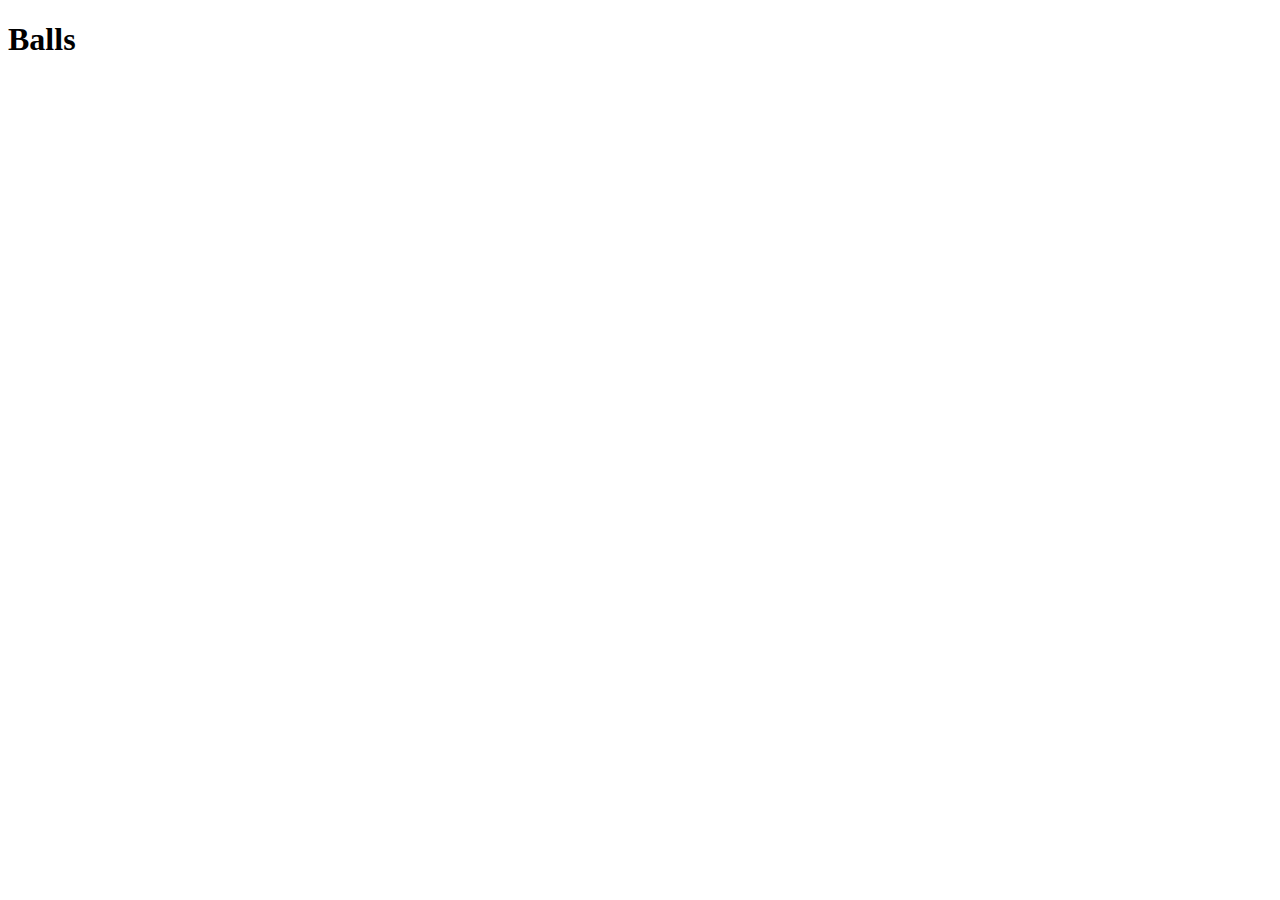
==== main/index.html @ a408b297 "default" ====
<!DOCTYPE html>
<html>
    <head>
        <meta charset="utf-8" />
        <meta name="viewport" content="width=device-width" />
        <title>balls</title>
        <link href="./style.css" rel="stylesheet" type="text/css" />
        <link href="./common.css" rel="stylesheet" type="text/css" />
        <script defer src="./script.js"></script>
    </head>
    <body>
        <main>
            <h1>Balls</h1>
        </main>
    </body>
</html>
---- main/common.css ----
/* Common styles will go here. to show up for every page*/

html {
    height: 100%;
    width: 100%;
}
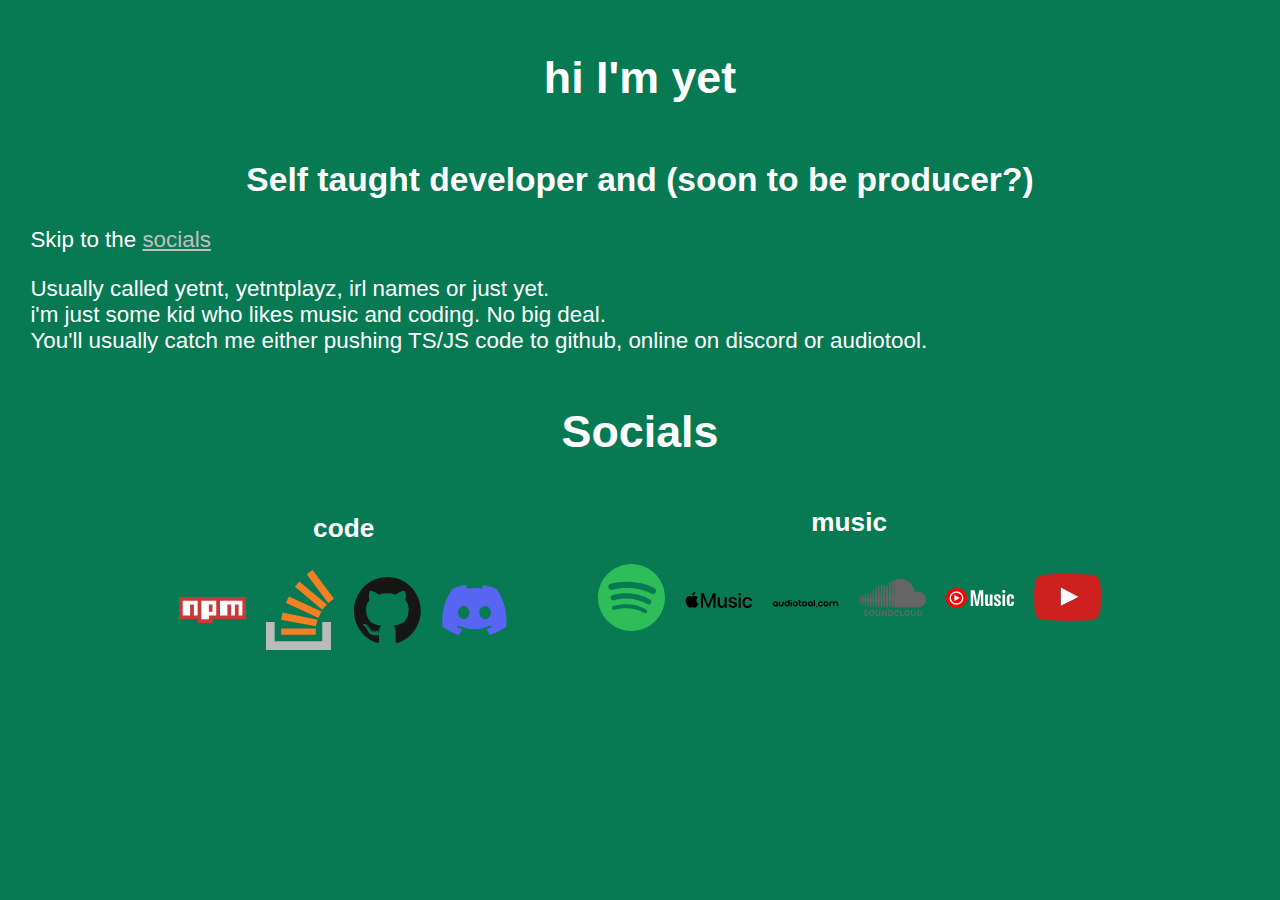
==== commit 9b777738: "site shit" ====
--- a/main/index.html
+++ b/main/index.html
@@ -10,7 +10,37 @@
     </head>
     <body>
         <main>
-            <h1>Balls</h1>
+            <h1>hi I'm yet</h1>
+            <h2>Self taught developer and (soon to be producer?)</h3>
+            <div>Skip to the <a href="#socials">socials</a></div>
+            <p>
+                Usually called yetnt, yetntplayz, irl names or just yet.<br>
+                i'm just some kid who likes music and coding. No big deal.<br>
+                You'll usually catch me either pushing TS/JS code to github, online on discord or audiotool.
+            </p>
+                <h1>Socials</h1>
+            <section id="socials">
+                <div class="socialSection">
+                    <h3>code</h3>
+                    <div>
+                        <a id="npm" href=""><img alt="k" /></a>
+                        <a id="stack-overflow" href=""><img alt="k" /></a>
+                        <a id="github" href=""><img alt="k" /></a>
+                        <a id="discord" href=""><img alt="k" /></a>
+                    </div>
+                </div>
+                <div class="socialSection">
+                    <h3 style="margin-top: 2px">music</h3>
+                    <div>
+                        <a id="spotify" href=""><img alt="k" /></a>
+                        <a id="apple-music" href=""><img alt="k" /></a>
+                        <a id="audiotool" href=""><img alt="o"></a>
+                        <a id="soundcloud" href=""><img alt="k" /></a>
+                        <a id="youtube-music" href=""><img alt="k" /></a>
+                        <a id="youtube" href=""><img alt="k" /></a>
+                    </div>
+                </div>
+            </section>
         </main>
     </body>
 </html>
--- a/main/style.css
+++ b/main/style.css
@@ -0,0 +1,37 @@
+img {
+    width: clamp(2em, 3em, 4em);
+}
+#socials {
+    display: flex;
+    flex-direction: row;
+    column-gap: 4em;
+    align-items: center;
+    justify-content: center;
+}
+@media only screen and (max-width: 1000px) {
+    #socials {
+        display: flex;
+        flex-direction: column;
+        row-gap: 2em;
+    }
+}
+
+#socials h1 {
+    /* Title for socials */
+    margin-bottom: -1em; /* It fucking works, dont ask how */
+}
+
+#socials div {
+    /* Inital div */
+    display: flex;
+    flex-direction: column;
+    align-items: center;
+}
+
+#socials div div {
+    /* actual div with socials */
+    display: flex;
+    flex-direction: row;
+    align-items: center;
+    column-gap: 20px;
+}
--- a/main/common.css
+++ b/main/common.css
@@ -3,4 +3,32 @@
 html {
     height: 100%;
     width: 100%;
+    color: white;
+    font-family: "Gill Sans", "Gill Sans MT", Calibri, "Trebuchet MS",
+        sans-serif;
+    font-size: 1.4em;
 }
+
+body {
+    background-color: rgb(7, 121, 83);
+}
+
+main {
+    display: flex;
+    flex-direction: column;
+    margin: 1em;
+}
+
+a {
+    color: silver;
+}
+
+a:visited {
+    color: silver;
+}
+
+h1,
+h2,
+h3 {
+    text-align: center;
+}
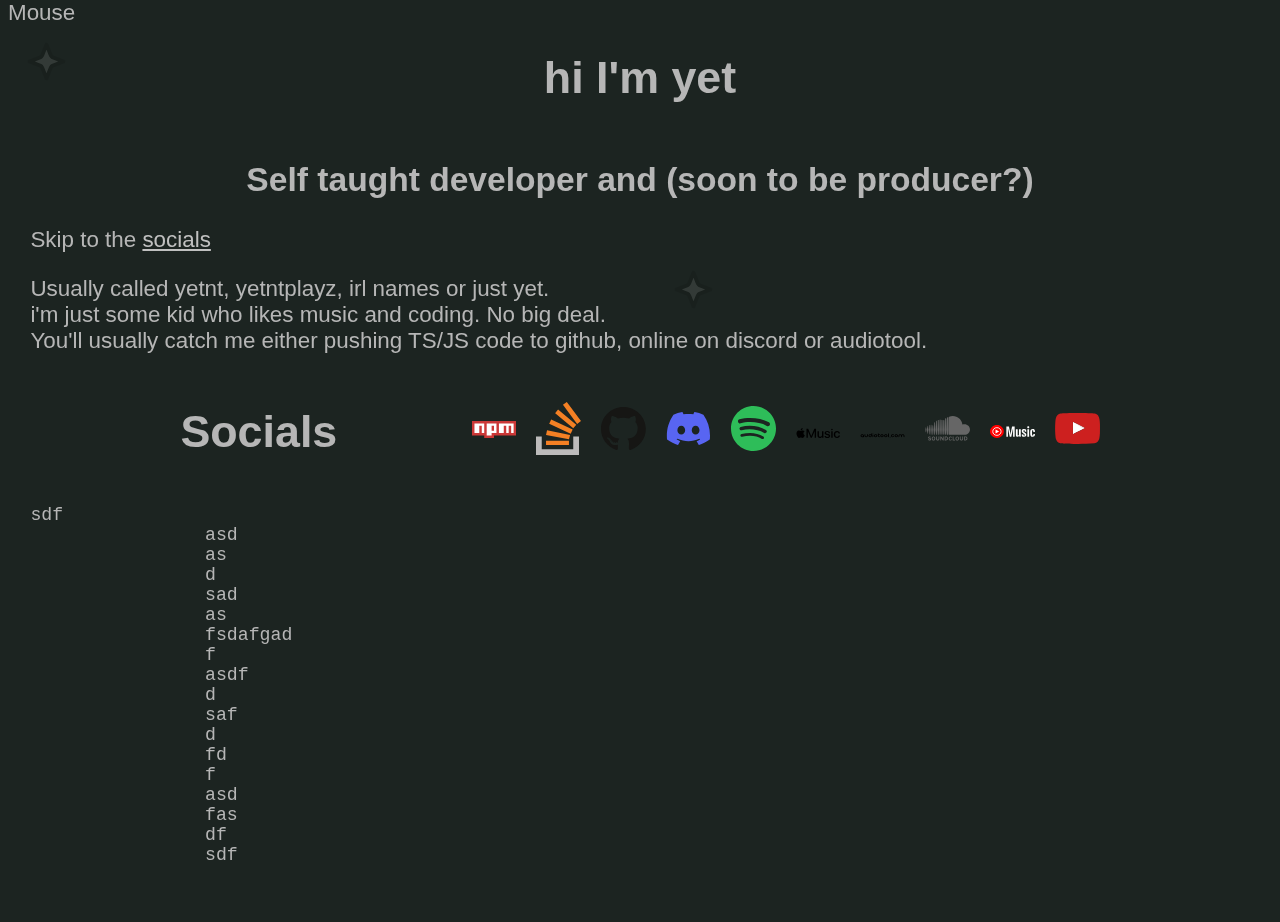
==== commit 569ab6da: "wtf?" ====
--- a/main/index.html
+++ b/main/index.html
@@ -1,5 +1,5 @@
 <!DOCTYPE html>
-<html>
+<html id="html">
     <head>
         <meta charset="utf-8" />
         <meta name="viewport" content="width=device-width" />
@@ -18,20 +18,18 @@
                 i'm just some kid who likes music and coding. No big deal.<br>
                 You'll usually catch me either pushing TS/JS code to github, online on discord or audiotool.
             </p>
+            <section id="portfolio">
+
+            </section>
+            <section id="socials">
                 <h1>Socials</h1>
-            <section id="socials">
                 <div class="socialSection">
-                    <h3>code</h3>
+                    <!-- <h3 style="margin-top: 2px">yez</h3> -->
                     <div>
                         <a id="npm" href=""><img alt="k" /></a>
                         <a id="stack-overflow" href=""><img alt="k" /></a>
                         <a id="github" href=""><img alt="k" /></a>
                         <a id="discord" href=""><img alt="k" /></a>
-                    </div>
-                </div>
-                <div class="socialSection">
-                    <h3 style="margin-top: 2px">music</h3>
-                    <div>
                         <a id="spotify" href=""><img alt="k" /></a>
                         <a id="apple-music" href=""><img alt="k" /></a>
                         <a id="audiotool" href=""><img alt="o"></a>
@@ -41,6 +39,26 @@
                     </div>
                 </div>
             </section>
+            <pre>sdf
+                asd
+                as
+                d
+                sad
+                as
+                fsdafgad
+                f
+                asdf
+                d
+                saf
+                d
+                fd
+                f
+                asd
+                fas
+                df
+                sdf
+            </pre>
         </main>
+        <background id="background">Mouse <p id="p"></p></background>
     </body>
 </html>
--- a/main/style.css
+++ b/main/style.css
@@ -1,10 +1,10 @@
 img {
-    width: clamp(2em, 3em, 4em);
+    width: 2em;
 }
 #socials {
     display: flex;
     flex-direction: row;
-    column-gap: 4em;
+    column-gap: 6em;
     align-items: center;
     justify-content: center;
 }
@@ -14,11 +14,9 @@
         flex-direction: column;
         row-gap: 2em;
     }
-}
-
-#socials h1 {
-    /* Title for socials */
-    margin-bottom: -1em; /* It fucking works, dont ask how */
+    img {
+        width: 1.3em;
+    }
 }
 
 #socials div {
@@ -26,6 +24,7 @@
     display: flex;
     flex-direction: column;
     align-items: center;
+    justify-content: center;
 }
 
 #socials div div {
@@ -33,5 +32,11 @@
     display: flex;
     flex-direction: row;
     align-items: center;
+    justify-content: space-evenly;
     column-gap: 20px;
 }
+
+.particle {
+    fill: orange;
+    stroke: black;
+}
--- a/main/common.css
+++ b/main/common.css
@@ -3,14 +3,22 @@
 html {
     height: 100%;
     width: 100%;
-    color: white;
+    color: rgb(182, 182, 182); /* font-color */
     font-family: "Gill Sans", "Gill Sans MT", Calibri, "Trebuchet MS",
         sans-serif;
     font-size: 1.4em;
 }
 
+background {
+    position: fixed;
+    height: 100%;
+    width: 100%;
+    z-index: -1;
+    top: 0;
+}
+
 body {
-    background-color: rgb(7, 121, 83);
+    background-color: rgb(28, 36, 33);
 }
 
 main {
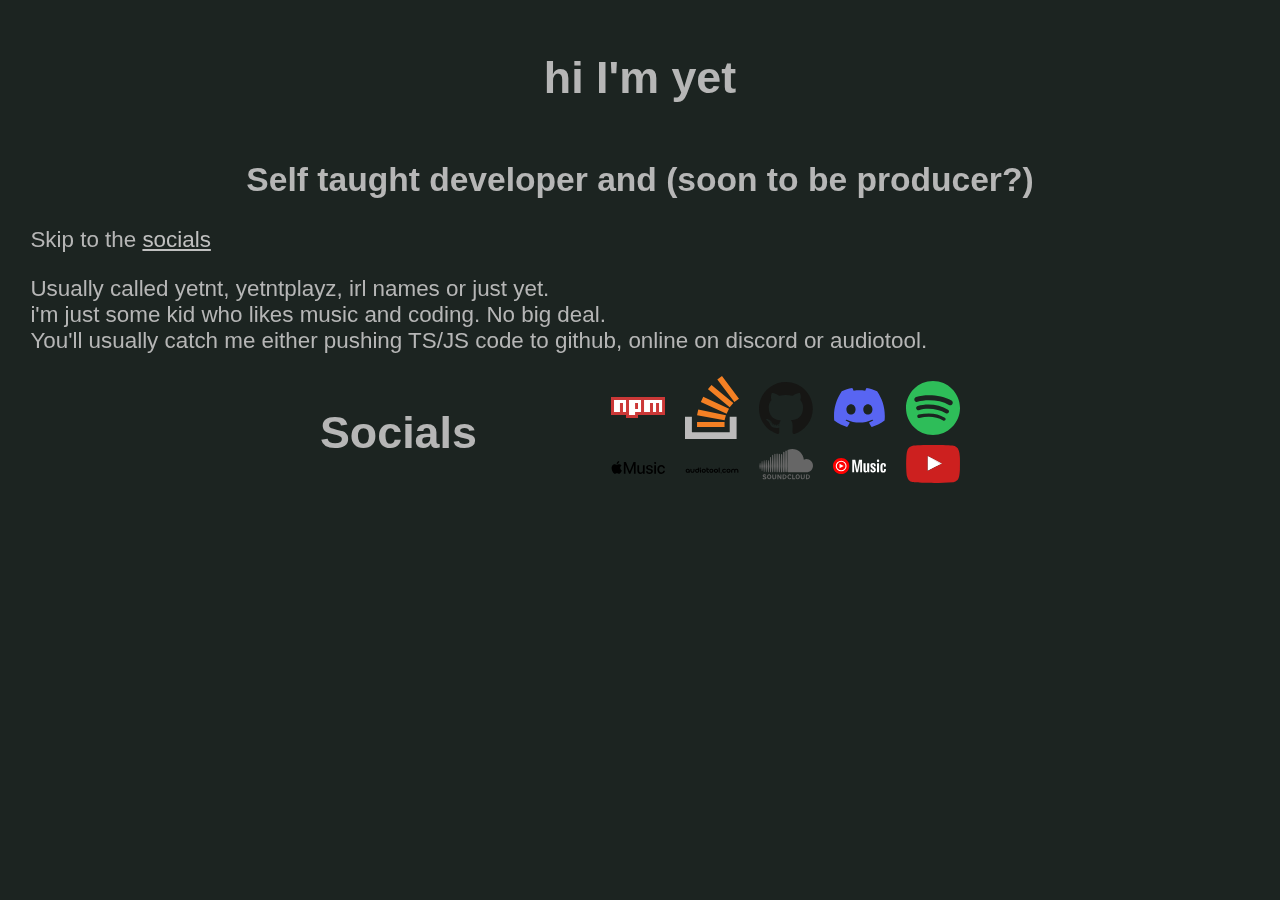
==== commit 5ce5b95a: "sf" ====
--- a/main/index.html
+++ b/main/index.html
@@ -31,6 +31,7 @@
                         <a id="github" href=""><img alt="k" /></a>
                         <a id="discord" href=""><img alt="k" /></a>
                         <a id="spotify" href=""><img alt="k" /></a>
+                    </div><div>
                         <a id="apple-music" href=""><img alt="k" /></a>
                         <a id="audiotool" href=""><img alt="o"></a>
                         <a id="soundcloud" href=""><img alt="k" /></a>
@@ -39,26 +40,7 @@
                     </div>
                 </div>
             </section>
-            <pre>sdf
-                asd
-                as
-                d
-                sad
-                as
-                fsdafgad
-                f
-                asdf
-                d
-                saf
-                d
-                fd
-                f
-                asd
-                fas
-                df
-                sdf
-            </pre>
         </main>
-        <background id="background">Mouse <p id="p"></p></background>
+        <background id="background"></background>
     </body>
 </html>
--- a/main/style.css
+++ b/main/style.css
@@ -1,5 +1,5 @@
 img {
-    width: 2em;
+    width: 2.4em;
 }
 #socials {
     display: flex;
@@ -15,7 +15,7 @@
         row-gap: 2em;
     }
     img {
-        width: 1.3em;
+        width: 1.8em;
     }
 }
 
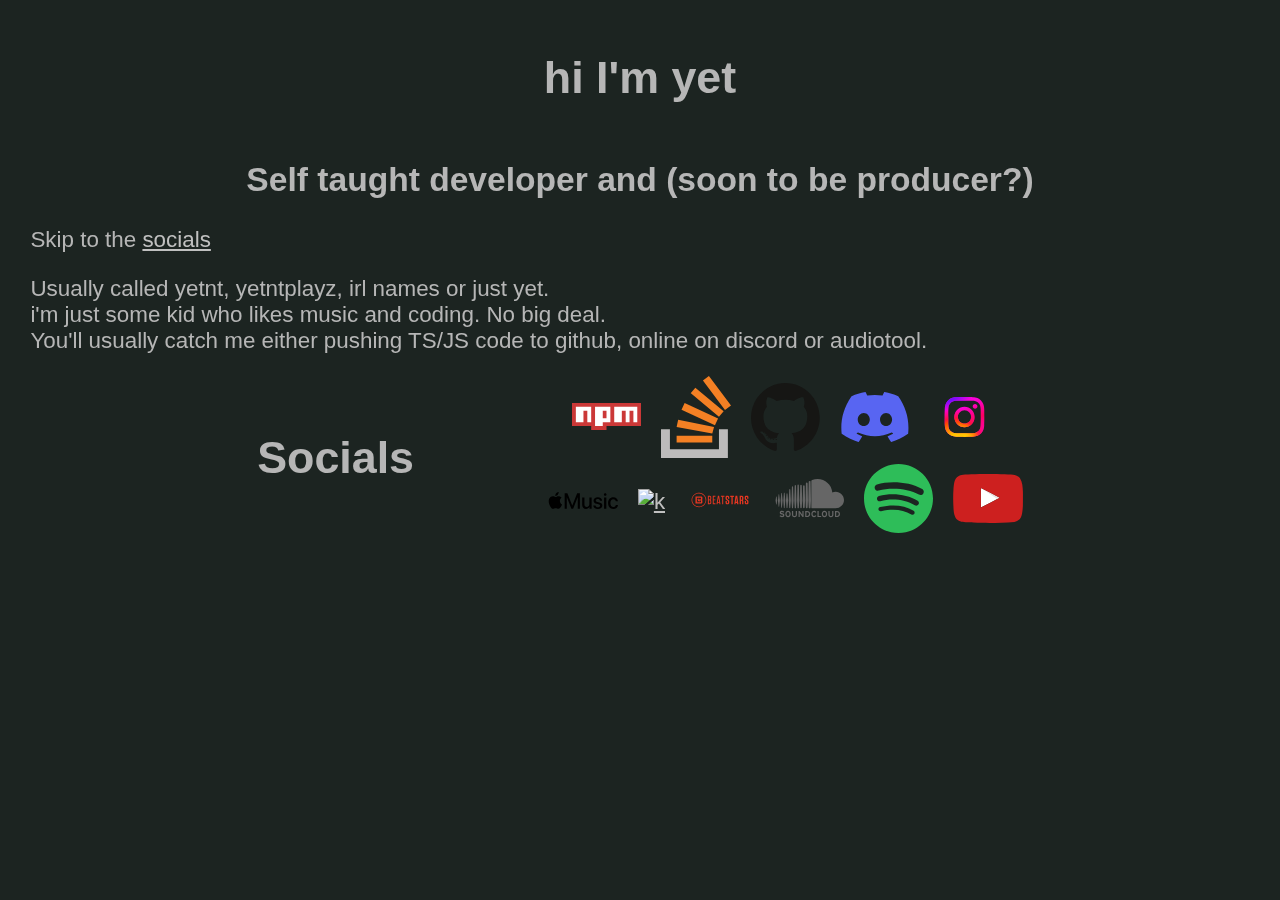
==== commit c55e5a8d: "social changes" ====
--- a/main/index.html
+++ b/main/index.html
@@ -30,12 +30,13 @@
                         <a id="stack-overflow" href=""><img alt="k" /></a>
                         <a id="github" href=""><img alt="k" /></a>
                         <a id="discord" href=""><img alt="k" /></a>
-                        <a id="spotify" href=""><img alt="k" /></a>
+                        <a id="instagram" href=""><img alt="k" /></a>
                     </div><div>
                         <a id="apple-music" href=""><img alt="k" /></a>
-                        <a id="audiotool" href=""><img alt="o"></a>
+                        <a id="audiotool" href=""><img alt="k" /></a>
+                        <a id="beatstars" href=""><img alt="o"></a>
                         <a id="soundcloud" href=""><img alt="k" /></a>
-                        <a id="youtube-music" href=""><img alt="k" /></a>
+                        <a id="spotify" href=""><img alt="k" /></a>
                         <a id="youtube" href=""><img alt="k" /></a>
                     </div>
                 </div>
--- a/main/style.css
+++ b/main/style.css
@@ -1,5 +1,5 @@
 img {
-    width: 2.4em;
+    width: 3.1em;
 }
 #socials {
     display: flex;
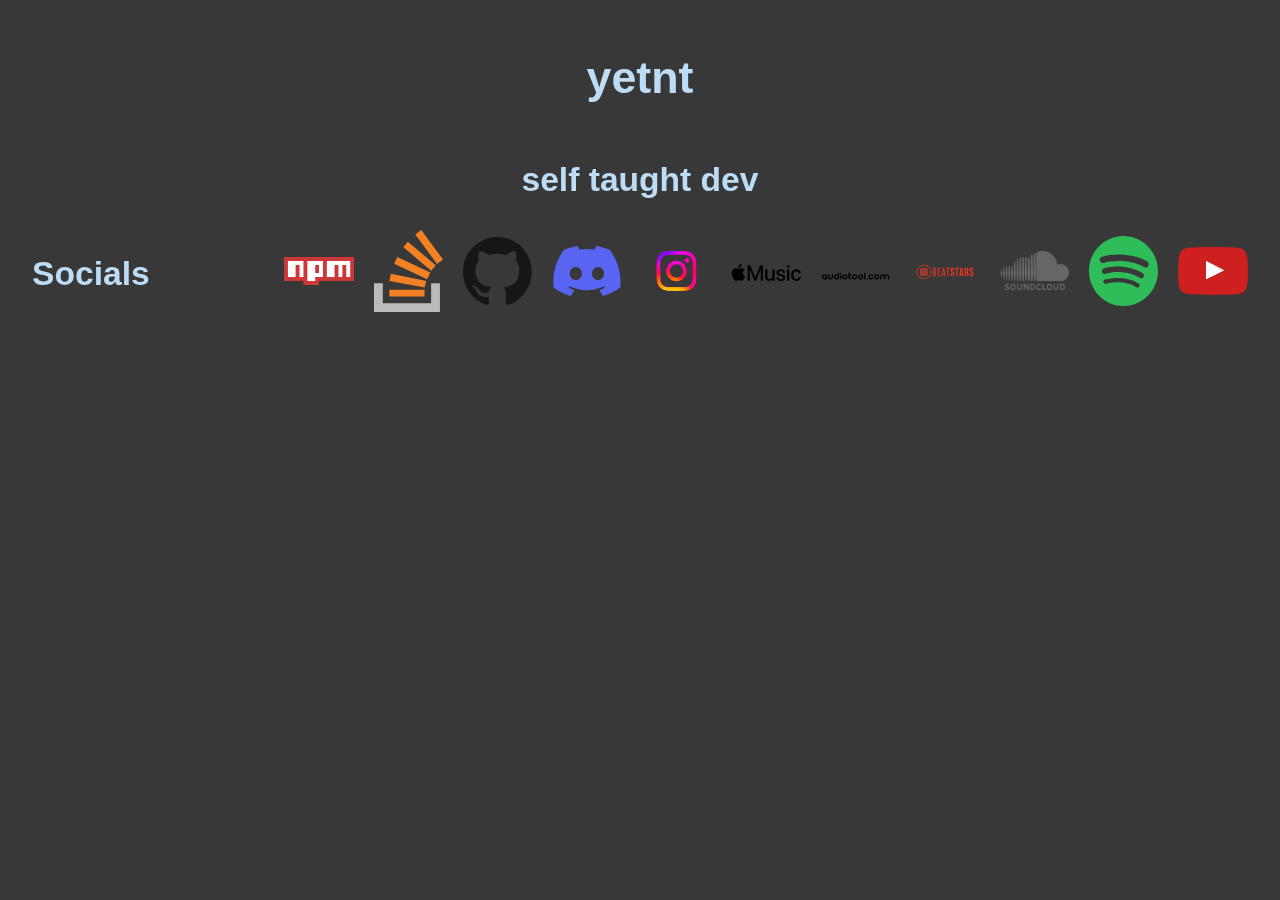
==== commit 678bffb8: "image condition" ====
--- a/main/index.html
+++ b/main/index.html
@@ -6,23 +6,25 @@
         <title>balls</title>
         <link href="./style.css" rel="stylesheet" type="text/css" />
         <link href="./common.css" rel="stylesheet" type="text/css" />
-        <script defer src="./script.js"></script>
+        <script defer src="./common.js"></script>
     </head>
-    <body>
+    <body id="main">
         <main>
-            <h1>hi I'm yet</h1>
-            <h2>Self taught developer and (soon to be producer?)</h3>
+            <h1>yetnt</h1>
+            <h2>self taught dev</h3>
+            <!--
             <div>Skip to the <a href="#socials">socials</a></div>
             <p>
                 Usually called yetnt, yetntplayz, irl names or just yet.<br>
                 i'm just some kid who likes music and coding. No big deal.<br>
                 You'll usually catch me either pushing TS/JS code to github, online on discord or audiotool.
             </p>
-            <section id="portfolio">
+        -->
+            <section id="works">
 
             </section>
             <section id="socials">
-                <h1>Socials</h1>
+                <h2>Socials</h2>
                 <div class="socialSection">
                     <!-- <h3 style="margin-top: 2px">yez</h3> -->
                     <div>
@@ -31,7 +33,6 @@
                         <a id="github" href=""><img alt="k" /></a>
                         <a id="discord" href=""><img alt="k" /></a>
                         <a id="instagram" href=""><img alt="k" /></a>
-                    </div><div>
                         <a id="apple-music" href=""><img alt="k" /></a>
                         <a id="audiotool" href=""><img alt="k" /></a>
                         <a id="beatstars" href=""><img alt="o"></a>
--- a/main/common.css
+++ b/main/common.css
@@ -1,9 +1,17 @@
 /* Common styles will go here. to show up for every page*/
+
+:root {
+    --rose-taupe: hsla(357, 17%, 42%, 1);
+    --columbia-blue: hsla(207, 73%, 85%, 1);
+    --ultra-violet: hsla(236, 20%, 52%, 1);
+    --outer-space: hsla(150, 6%, 25%, 1);
+    --jet: hsla(0, 0%, 22%, 1);
+}
 
 html {
     height: 100%;
     width: 100%;
-    color: rgb(182, 182, 182); /* font-color */
+    color: var(--columbia-blue); /* font-color */
     font-family: "Gill Sans", "Gill Sans MT", Calibri, "Trebuchet MS",
         sans-serif;
     font-size: 1.4em;
@@ -18,7 +26,7 @@
 }
 
 body {
-    background-color: rgb(28, 36, 33);
+    background-color: var(--jet);
 }
 
 main {
@@ -27,12 +35,11 @@
     margin: 1em;
 }
 
-a {
-    color: silver;
-}
-
+a,
 a:visited {
-    color: silver;
+    color: var(--ultra-violet);
+    text-decoration: none;
+    font-style: oblique;
 }
 
 h1,
@@ -40,3 +47,45 @@
 h3 {
     text-align: center;
 }
+
+img {
+    width: 3.1em;
+}
+#socials {
+    display: flex;
+    flex-direction: row;
+    column-gap: 6em;
+    align-items: center;
+    justify-content: center;
+}
+@media only screen and (max-width: 1000px) {
+    #socials {
+        display: flex;
+        row-gap: 2em;
+    }
+    img {
+        width: 1.8em;
+    }
+}
+
+#socials div {
+    /* Inital div */
+    display: flex;
+    flex-direction: column;
+    align-items: center;
+    justify-content: center;
+}
+
+#socials div div {
+    /* actual div with socials */
+    display: flex;
+    flex-direction: row;
+    align-items: center;
+    justify-content: space-evenly;
+    column-gap: 20px;
+}
+
+.particle {
+    fill: orange;
+    stroke: black;
+}
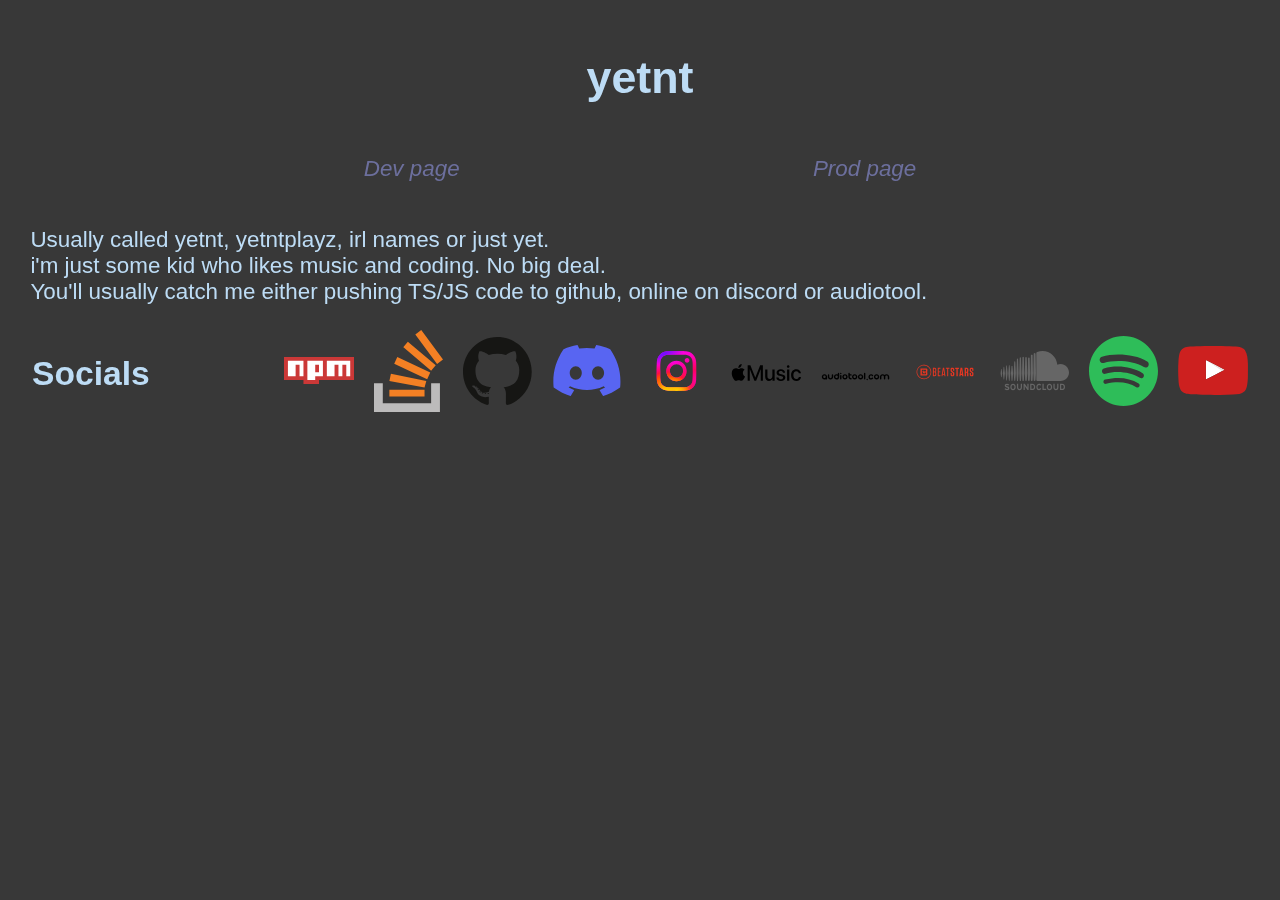
==== commit 25dd7683: "sum changes" ====
--- a/main/index.html
+++ b/main/index.html
@@ -3,26 +3,38 @@
     <head>
         <meta charset="utf-8" />
         <meta name="viewport" content="width=device-width" />
-        <title>balls</title>
+        <title>yetnt</title>
         <link href="./style.css" rel="stylesheet" type="text/css" />
         <link href="./common.css" rel="stylesheet" type="text/css" />
+        <link
+            rel="icon"
+            type="image/png"
+            href="../.fav/yetnt.png"
+            sizes="32x32"
+        />
+        <link
+            rel="icon"
+            type="image/png"
+            href="../.fav/yetnt.png"
+            sizes="96x96"
+        />
         <script defer src="./common.js"></script>
     </head>
     <body id="main">
         <main>
             <h1>yetnt</h1>
-            <h2>self taught dev</h3>
-            <!--
-            <div>Skip to the <a href="#socials">socials</a></div>
+            <p class="links">
+                <a href="./dev">Dev page</a>
+                <a href="./prod">Prod page</a>
+            </p>
+            <!--<div>Skip to the <a href="#socials">socials</a></div>-->
             <p>
-                Usually called yetnt, yetntplayz, irl names or just yet.<br>
-                i'm just some kid who likes music and coding. No big deal.<br>
-                You'll usually catch me either pushing TS/JS code to github, online on discord or audiotool.
+                Usually called yetnt, yetntplayz, irl names or just yet.<br />
+                i'm just some kid who likes music and coding. No big deal.<br />
+                You'll usually catch me either pushing TS/JS code to github,
+                online on discord or audiotool.
             </p>
-        -->
-            <section id="works">
-
-            </section>
+            <section id="works"></section>
             <section id="socials">
                 <h2>Socials</h2>
                 <div class="socialSection">
@@ -35,7 +47,7 @@
                         <a id="instagram" href=""><img alt="k" /></a>
                         <a id="apple-music" href=""><img alt="k" /></a>
                         <a id="audiotool" href=""><img alt="k" /></a>
-                        <a id="beatstars" href=""><img alt="o"></a>
+                        <a id="beatstars" href=""><img alt="o" /></a>
                         <a id="soundcloud" href=""><img alt="k" /></a>
                         <a id="spotify" href=""><img alt="k" /></a>
                         <a id="youtube" href=""><img alt="k" /></a>
--- a/main/common.css
+++ b/main/common.css
@@ -76,7 +76,8 @@
     justify-content: center;
 }
 
-#socials div div {
+#socials div div,
+.links {
     /* actual div with socials */
     display: flex;
     flex-direction: row;
